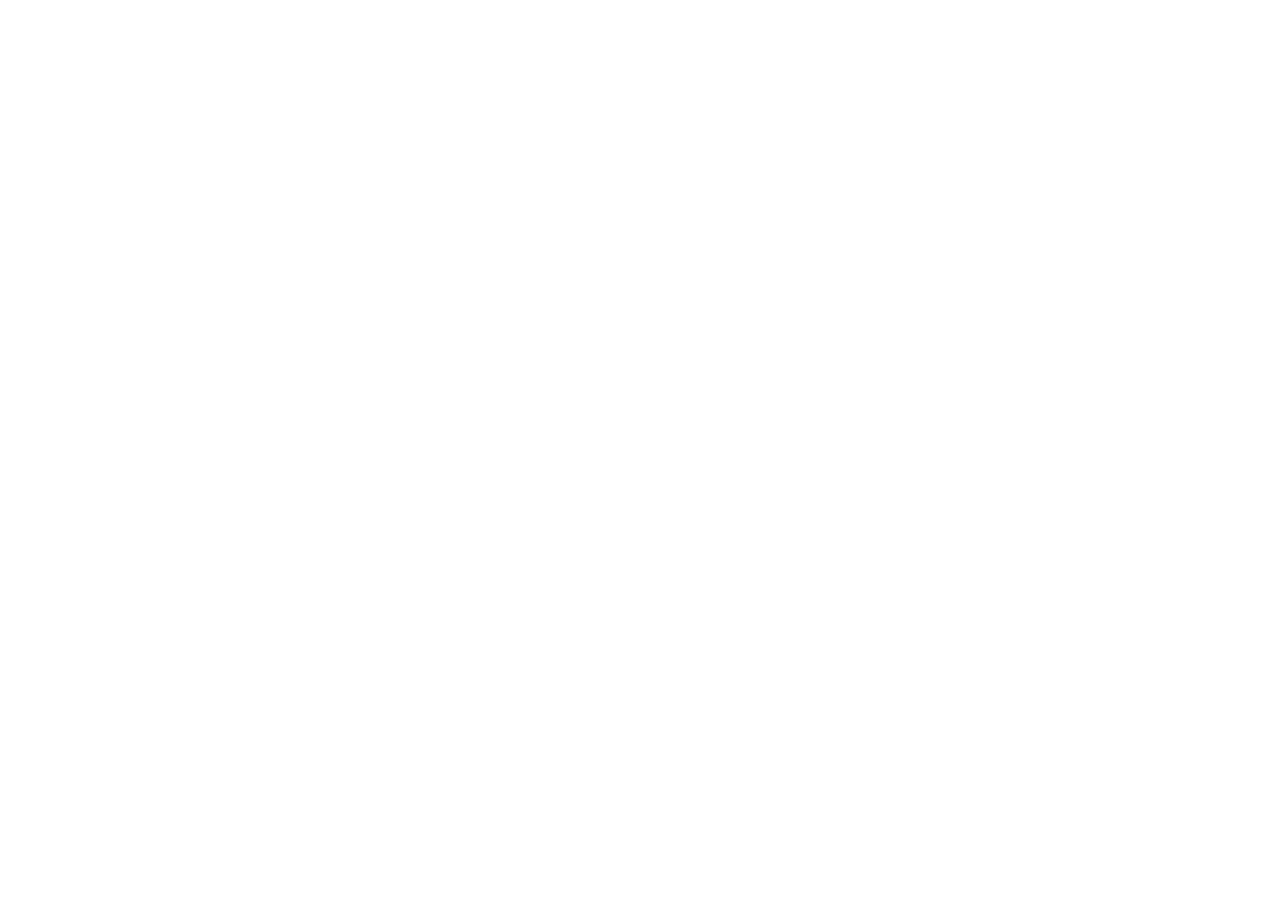
==== project-2/index.html @ 01aa58af "index,html file added" ====
<!DOCTYPE html>
<html lang="en">
<head>
    <meta charset="UTF-8">
    <meta name="viewport" content="width=device-width, initial-scale=1.0">
    <title>project-2</title>
</head>
<body>
    
</body>
</html>
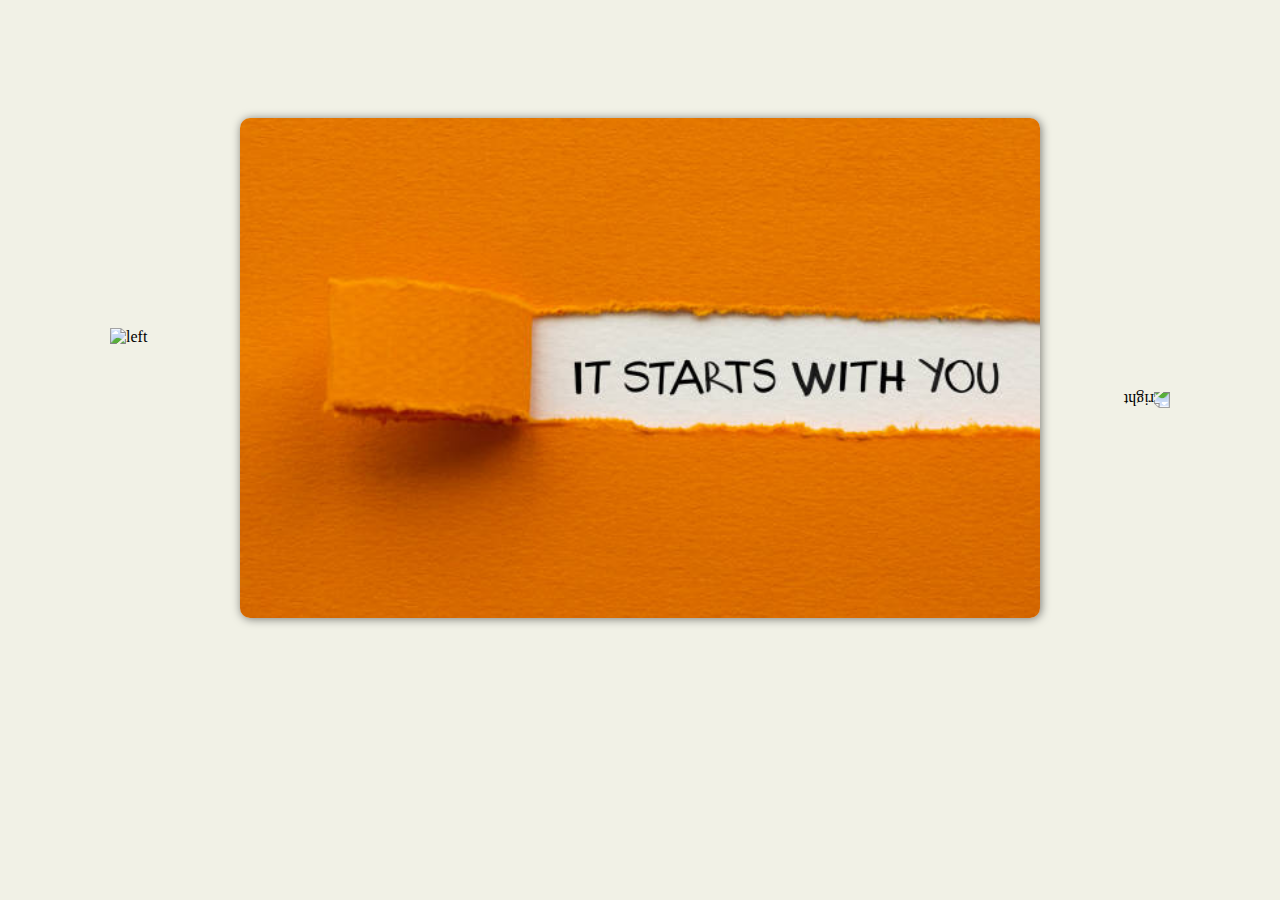
==== commit 2dd59a29: "project 2 slider" ====
--- a/project-2/index.html
+++ b/project-2/index.html
@@ -1,11 +1,28 @@
 <!DOCTYPE html>
 <html lang="en">
-<head>
-    <meta charset="UTF-8">
-    <meta name="viewport" content="width=device-width, initial-scale=1.0">
-    <title>project-2</title>
-</head>
-<body>
+  <head>
+    <meta charset="UTF-8" />
+    <meta name="viewport" content="width=device-width, initial-scale=1.0" />
+    <title>Slider</title>
+    <link rel="stylesheet" href="Style.css" />
+  </head>
+  <body>
+    <div class="container">
+      <img src="/images/left-arrow.png" class="arrow left" alt="left" />
+
+      <div class="frame">
+        <div class="slider">
+            <img src="./images/image1.jpg" class="image" alt="image1">
+            <img src="./images/image2.jpg" class="image" alt="image2">
+            <img src="./images/image3.jpg" class="image" alt="image3">
+            <img src="./images/image4.jpg" class="image" alt="image4">
+            <img src="./images/image5.jpg" class="image" alt="image5">
+        </div>
+      </div>
+
+      <img src="/images/left-arrow.png" class="arrow right" alt="right" />
+    </div>
     
-</body>
-</html>+    <script src="script.js"></script>
+  </body>
+</html>
--- a/project-2/Style.css
+++ b/project-2/Style.css
@@ -0,0 +1,52 @@
+body{
+    background-color: rgb(241, 241, 230);
+    display: flex;
+    align-items: center;
+    justify-content: center;
+    height: 80vh;
+   
+
+}
+
+.container {
+    display: flex;
+    align-items: center;
+    gap: 50px;
+}
+
+.container .arrow {
+    height: 80px;
+    width: 80px;
+    cursor: pointer;
+}
+
+
+.right{
+    transform: rotate(180deg);
+}
+
+.frame {
+    width: 800px;
+    height: 500px;
+    overflow: hidden;
+    box-shadow: 1px 1px 10px rgba(0, 0, 0, 0.5);
+    border-radius: 10px;
+
+}
+
+
+.slider {
+    width: 100%;
+    height: 100%;
+    display: flex;
+    transition: all 1.5s ease;    
+}
+
+
+.image{
+    width: 800px;
+    height: 100%;
+    object-fit: cover;
+    flex-shrink: 0;
+    
+}